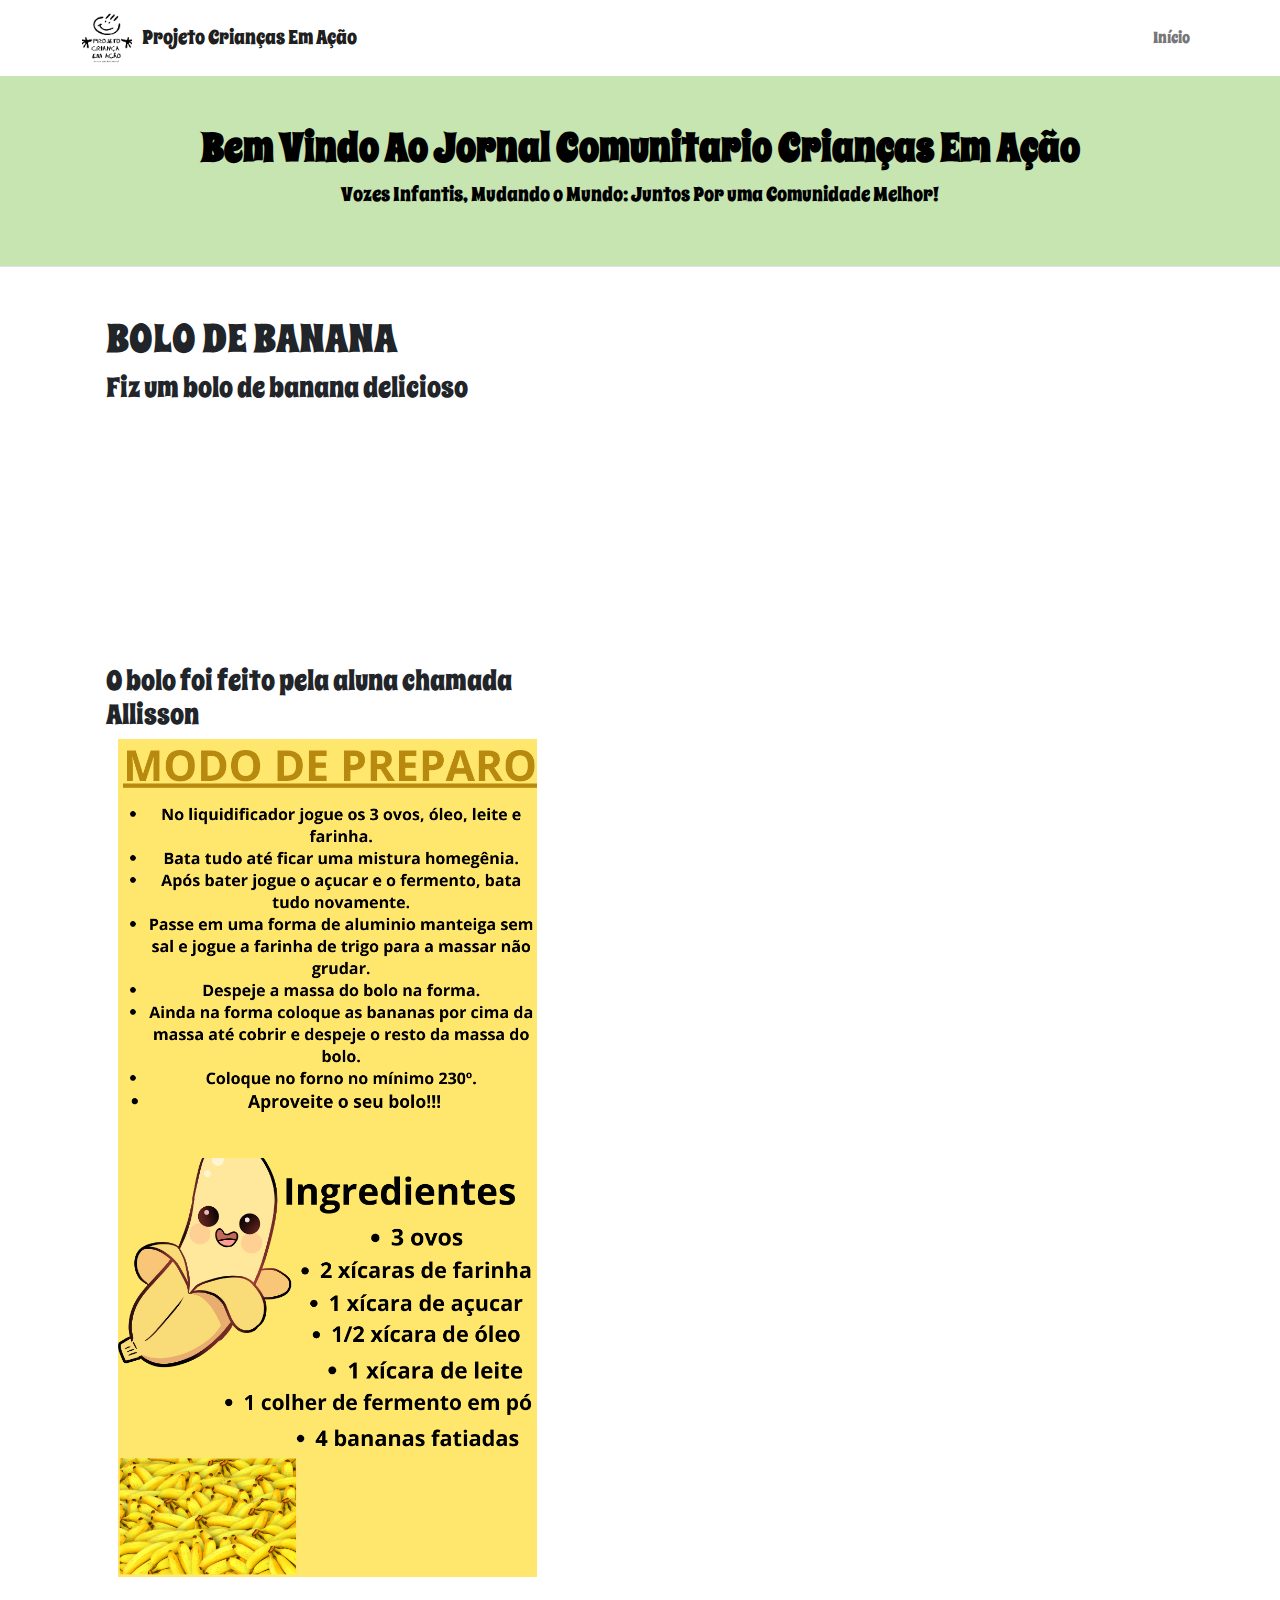
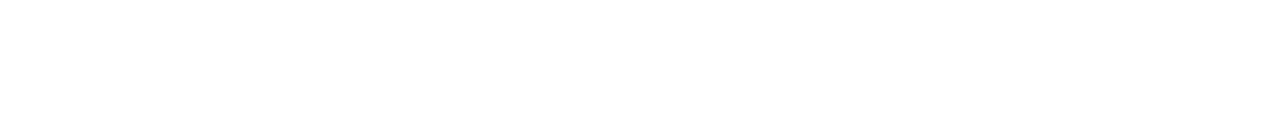
==== bolodebanana.html @ 028119f0 "Aula  15/06/2024" ====
<!DOCTYPE html>
<html lang="pt-br">

<head>
    <meta charset="utf-8" />
    <meta name="viewport" content="width=device-width, initial-scale=1, shrink-to-fit=no" />
    <meta name="description" content="" />
    <meta name="author" content="" />
    <title>Jornal Crianças Em Ação</title>
    <!-- Ícone da página-->
    <link rel="icon" type="image/x-icon" href="assets/favicon.ico" />
    <!-- Estilos CSS principais (inclui Bootstrap)-->
    <link href="css/styles.css" rel="stylesheet" />
    <link href="css/estilo.css" rel="stylesheet" />
</head>

<body>
    <!-- Menu responsivo-->
    <nav class="navbar navbar-expand-lg navbar-sdark bg-primary">
        <div class="container">
            <!-- Nome do site que aparece na barra de navegação -->
            <a class="navbar-brand letra" href="#!">
                <img src="image/logo.png" alt="Logo" height="178" style="margin-right: 10px;">
                Projeto Crianças Em Ação
            </a>
            <!-- Botão que aparece em dispositivos móveis para abrir o menu -->
            <button class="navbar-toggler" type="button" data-bs-toggle="collapse" data-bs-target="#navbarSupportedContent" aria-controls="navbarSupportedContent" aria-expanded="false" aria-label="Toggle navigation">
                <span class="navbar-toggler-icon"></span>
            </button>
            <!-- Itens do menu -->
            <div class="collapse navbar-collapse" id="navbarSupportedContent">
                <ul class="navbar-nav ms-auto mb-2 mb-lg-0">
                    <!-- Link para a página inicial -->
                    <li class="nav-item"><a class="nav-link" href="./index.html">Início</a></li>
                </ul>
            </div>
        </div>
    </nav>
<!-- Cabeçalho da página com logotipo e slogan -->
<header class="py-5 bg-light border-bottom mb-4" style="background-image: url('./image/Jornal.png'); background-size: auto;">
    <div class="container">
        <div class="text-center my-6 text-black">
            <!-- Título principal -->
            <h1 class="fw-bolder">Bem Vindo Ao Jornal Comunitario Crianças Em Ação</h1>
            <!-- Slogan ou frase de destaque -->
            <p class="lead mb-2 text-black">Vozes Infantis, Mudando o Mundo: Juntos Por uma Comunidade Melhor!</p>
        </div>
    </div>
</header>
    <main>
        <!-- Conteúdo da página-->
        <div class="container">
            <div class="row">
                <!-- Entradas do blog-->
                <div class="col-lg-8">
                    <!-- Postagem em destaque-->
                    <div class="col-lg-8 p-4">
                        <h1>
                            BOLO DE BANANA
                        </h1>
                        <h3>
                             Fiz um bolo de banana delicioso
                
                        </h3>
                        
                        <div class="container mt-4">
                            <div class="row">
                                <div class="col-12">
                                    <div style="position: relative; width: 100%; height: 0; padding-bottom: 56.25%;">
                                        <iframe src="https://www.youtube.com/embed/OJMjsn6h7Oo"
                                            style="position: absolute; top: 0; left: 0; width: 100%; height: 100%;"
                                            allowfullscreen></iframe>
                                    </div>
                                </div>
                            </div>
                        </div>

                        <h3> O bolo foi feito pela aluna chamada Allisson</h3>

                        <div class="container">
                            <div class="row">
                                <div class="col-12">
                                    <img src="./image/3.png" alt="Imagem do bolo de banana" style="max-width: 100%; height: auto;">
                                </div>
                            </div>
                        </div>

                        <div class="container">
                            <div class="row">
                                <div class="col-12">
                                    <img src="./image/2.png" alt="QR code para realizar doações por pix" style="max-width: 100%; height: auto;">
                                </div>
                            </div>
                        </div>

                    </div>
                    <!-- Linha aninhada para postagens de blog não destacadas-->

                </div>
                <!-- Widgets laterais-->

            </div>
        </div>
    </main>

    <!-- Rodapé-->
    <footer class="py-5 bg-primary">
        <div class="container">
            <p class="m-0 text-center text-white">Copyright &copy; Associarte 2024</p>
        </div>
    </footer>
    <!-- Bootstrap core JS-->
    <script src="https://cdn.jsdelivr.net/npm/bootstrap@5.2.3/dist/js/bootstrap.bundle.min.js"></script>
    <!-- Core theme JS-->
    <script src="js/scripts.js"></script>
</body>

</html>
---- css/estilo.css ----
@import "https://fonts.googleapis.com/css2?family=Spicy+Rice&display=swap";body{font-family:"Spicy Rice",serif;font-weight:400;font-style:normal}.custom-badge{font-size:1.2rem;color:#000;padding:.5em 1em;font-family:Arial,sans-serif}.badgep{font-size:10px;padding:.5em 1em;font-family:Arial,sans-serif}.letra .textblack{color:#000}.navbar-brand{display:flex;align-items:center}.navbar-brand img{height:50px;margin-right:10px}.bg-primary{background-color:#ffff!important}

.botao{
    background-color: #C6E5B1; 
    border-color:  #C6E5B1; 
    color: black; 
}

.botao:hover{
    background-color: #00FF00; 
  border-color: #00FF00; 
}
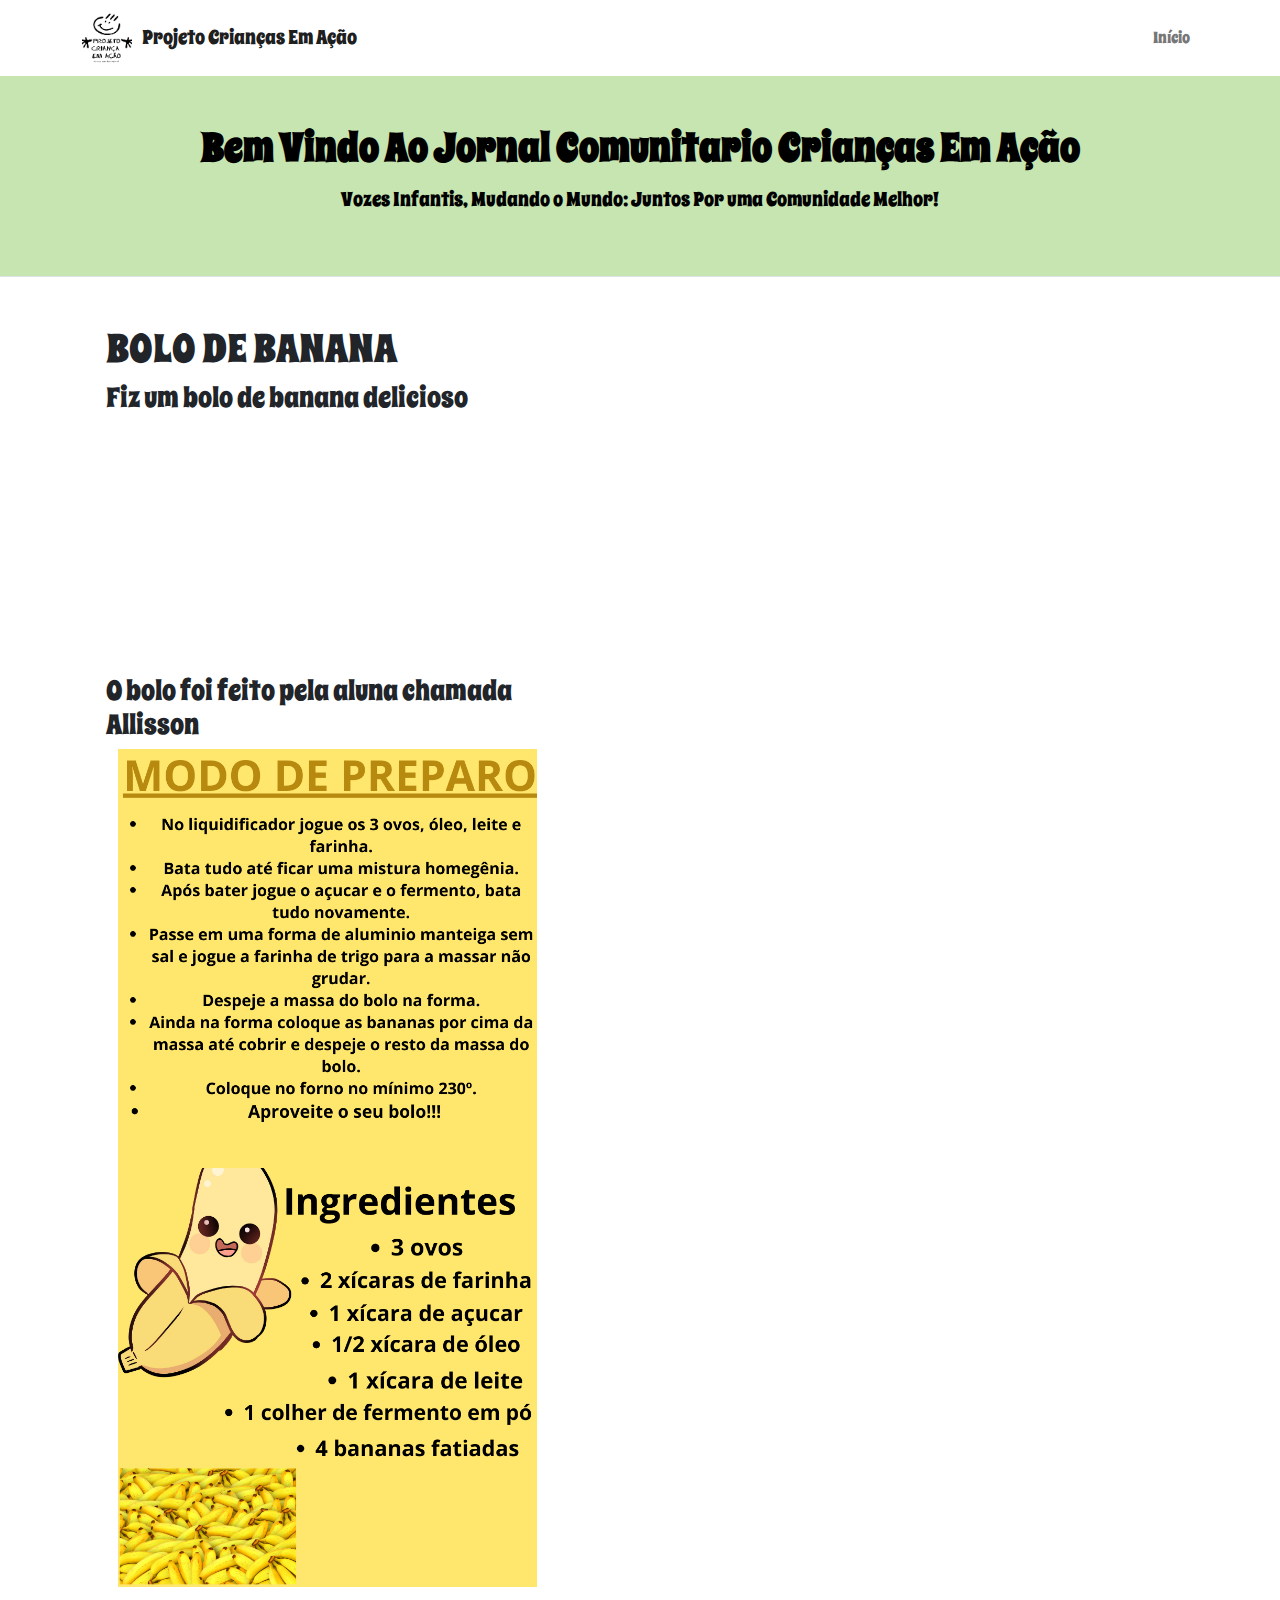
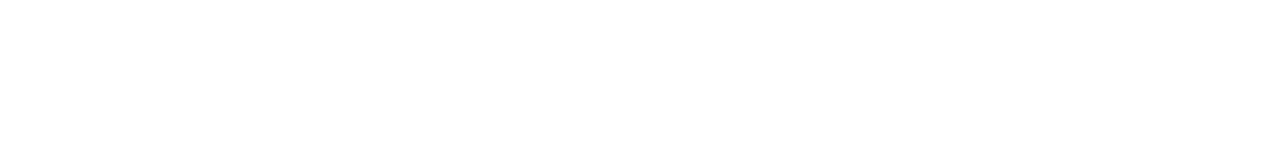
==== commit 0db16e59: "Revisão  28/06/2024" ====
--- a/bolodebanana.html
+++ b/bolodebanana.html
@@ -19,12 +19,12 @@
     <nav class="navbar navbar-expand-lg navbar-sdark bg-primary">
         <div class="container">
             <!-- Nome do site que aparece na barra de navegação -->
-            <a class="navbar-brand letra" href="#!">
+            <a class="navbar-brand navbar-hover" href="/index.html">
                 <img src="image/logo.png" alt="Logo" height="178" style="margin-right: 10px;">
                 Projeto Crianças Em Ação
             </a>
             <!-- Botão que aparece em dispositivos móveis para abrir o menu -->
-            <button class="navbar-toggler" type="button" data-bs-toggle="collapse" data-bs-target="#navbarSupportedContent" aria-controls="navbarSupportedContent" aria-expanded="false" aria-label="Toggle navigation">
+            <button class="navbar-toggler hide-mobile" type="button" data-bs-toggle="collapse" data-bs-target="#navbarSupportedContent" aria-controls="navbarSupportedContent" aria-expanded="false" aria-label="Toggle navigation">
                 <span class="navbar-toggler-icon"></span>
             </button>
             <!-- Itens do menu -->
--- a/css/estilo.css
+++ b/css/estilo.css
@@ -9,4 +9,22 @@
 .botao:hover{
     background-color: #00FF00; 
   border-color: #00FF00; 
-}+}
+
+.font1 {
+  font-size: 14px;
+}
+
+p {
+  padding: 5px;
+}
+
+.navbar-hover:hover {
+  color: #616A6B;
+}
+
+@media (max-width: 992px) {
+  .hide-mobile {
+      display: none;
+  }
+}
